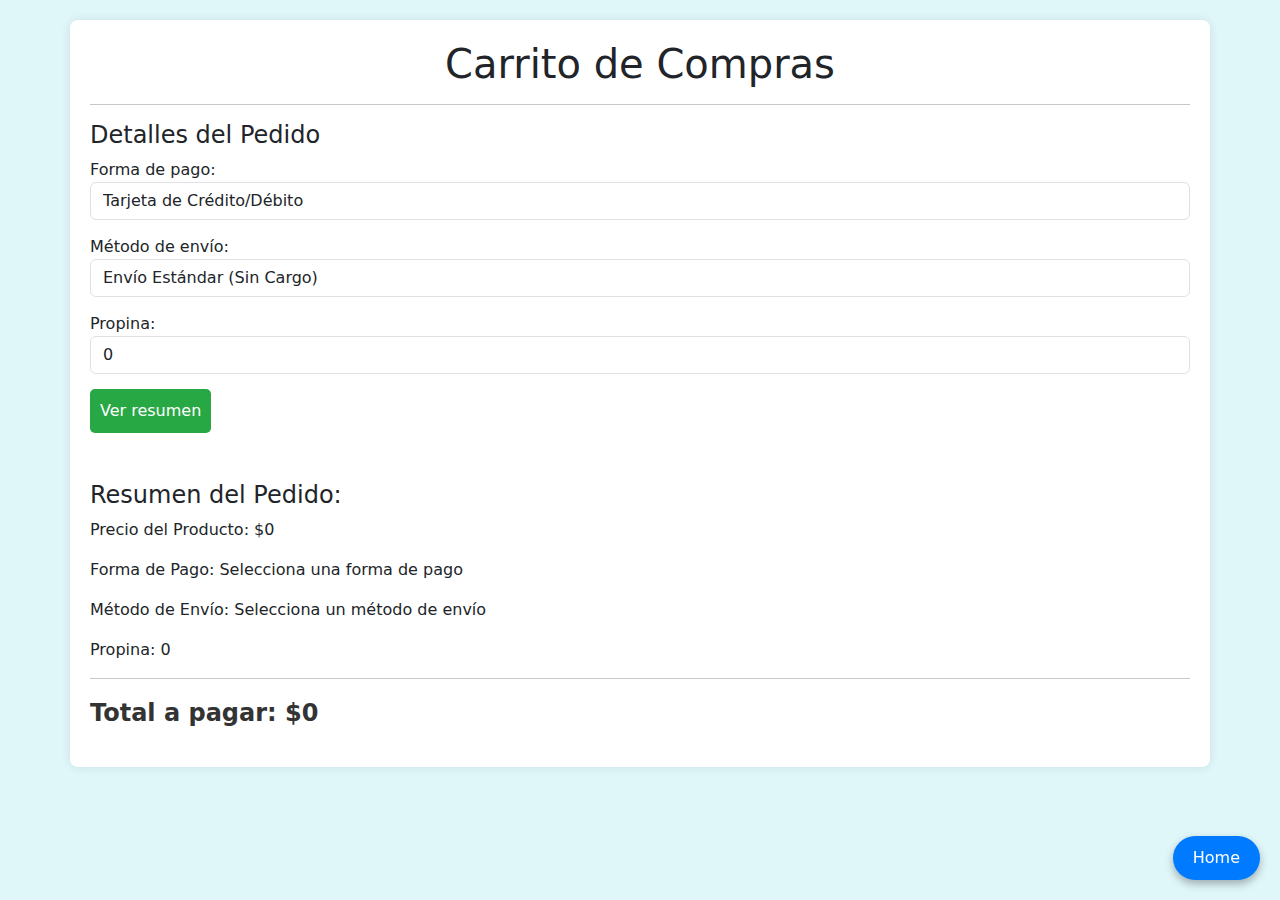
==== Carrito/Carrito.html @ 6c233353 "Comienzo" ====
<!DOCTYPE html>
<html lang="es">
<head>
    <meta charset="UTF-8">
    <meta name="viewport" content="width=device-width, initial-scale=1.0">
    <title>Carrito de Compras</title>
    <link href="https://cdn.jsdelivr.net/npm/bootstrap@5.3.3/dist/css/bootstrap.min.css" rel="stylesheet" integrity="sha384-QWTKZyjpPEjISv5WaRU9OFeRpok6YctnYmDr5pNlyT2bRjXh0JMhjY6hW+ALEwIH" crossorigin="anonymous">
    <style>
        body { background-color: #e0f7fa; }
        .container { background-color: white; padding: 20px; margin-top: 20px; border-radius: 8px; box-shadow: 0 0 10px rgba(0, 0, 0, 0.1); }
        .product-info { display: flex; justify-content: space-between; margin-bottom: 20px; }
        .product-info img { width: 150px; height: auto; }
        .product-price { font-size: 24px; color: #28a745; font-weight: bold; }
        .form-control { margin-bottom: 15px; }
        .total-price { font-size: 24px; font-weight: bold; color: #333; }
        .btn-summary { background-color: #28a745; color: white; font-size: 16px; padding: 10px; border-radius: 5px; border: none; }
        .btn-summary:hover { background-color: #640068; }
        .home-button {
            position: fixed;
            bottom: 20px;
            right: 20px;
            background-color: #007bff;
            color: #fff;
            border: none;
            padding: 10px 20px;
            border-radius: 25px;
            display: flex;
            align-items: center;
            justify-content: center;
            font-size: 16px;
            text-decoration: none;
            box-shadow: 0px 4px 8px rgba(0, 0, 0, 0.3);
        }
        .home-button:hover {
            background-color: #0056b3;
        }
    
    </style>
</head>
<body>
    <div class="container">
        <h1 class="text-center">Carrito de Compras</h1>

        <div id="cart-items"></div>

        <hr>

        <h4>Detalles del Pedido</h4>
        <div class="form-group">
            <label for="payment-method">Forma de pago:</label>
            <select id="payment-method" class="form-control">
                <option value="credit-card">Tarjeta de Crédito/Débito</option>
                <option value="Transferencia">Mercado Pago</option>
                <option value="cash">Efectivo</option>
            </select>
        </div>

        <div class="form-group">
            <label for="shipping-method">Método de envío:</label>
            <select id="shipping-method" class="form-control">
                <option value="standard">Envío Estándar (Sin Cargo)</option>
                <option value="express">Envío Exprés (Inmediato)</option>
            </select>
        </div>

        <div class="form-group">
            <label for="tip">Propina:</label>
            <input type="number" id="tip" class="form-control" value="0" min="0">
        </div>

        <div class="form-group">
            <button class="btn-summary" onclick="calculateTotal()">Ver resumen</button>
        </div>

        <div id="order-summary" class="mt-5">
            <h4>Resumen del Pedido:</h4>
            <p>Precio del Producto: <span id="product-price-summary">$0</span></p>
            <p>Forma de Pago: <span id="payment-summary">Selecciona una forma de pago</span></p>
            <p>Método de Envío: <span id="shipping-summary">Selecciona un método de envío</span></p>
            <p>Propina: <span id="tip-summary">0</span></p>
            <hr>
            <p class="total-price">Total a pagar: $<span id="total-summary">0</span></p>
        </div>
    </div>

    <a href="/index.html"><button class="home-button">Home</button></a>

    <script>
        var cart = JSON.parse(localStorage.getItem('cart')) || [];

        function renderCart() {
            let cartItemsHTML = '';
            let total = 0;
            cart.forEach((item, index) => {
                cartItemsHTML += `
                    <div class="product-info" id="item-${index}">
                        <div>
                            <h3>${item.productName}</h3>
                        </div>
                        <div>
                            <h4 class="product-price">$${item.price}</h4>
                            <button class="btn btn-danger" onclick="removeItem(${index})">Eliminar</button>
                        </div>
                    </div>
                `;
                total += item.price;
            });
            document.getElementById('cart-items').innerHTML = cartItemsHTML;
            document.getElementById('product-price-summary').innerText = '$' + total.toLocaleString();
        }

        function removeItem(index) {
            cart.splice(index, 1);
            localStorage.setItem('cart', JSON.stringify(cart));
            renderCart();
            calculateTotal();
        }

        function calculateTotal() {
            let productPrice = cart.reduce((sum, item) => sum + item.price, 0);
            let paymentMethod = document.getElementById('payment-method').value;
            let shippingMethod = document.getElementById('shipping-method').value;
            let tip = parseFloat(document.getElementById('tip').value) || 0;
            let shippingCost = shippingMethod === 'express' ? 2000 : 0;
            let total = productPrice + shippingCost + tip;

            document.getElementById('payment-summary').innerText = paymentMethod;
            document.getElementById('shipping-summary').innerText = shippingMethod;
            document.getElementById('tip-summary').innerText = tip;
            document.getElementById('total-summary').innerText = total.toLocaleString();
        }

        renderCart();
    </script>
</body>
</html>
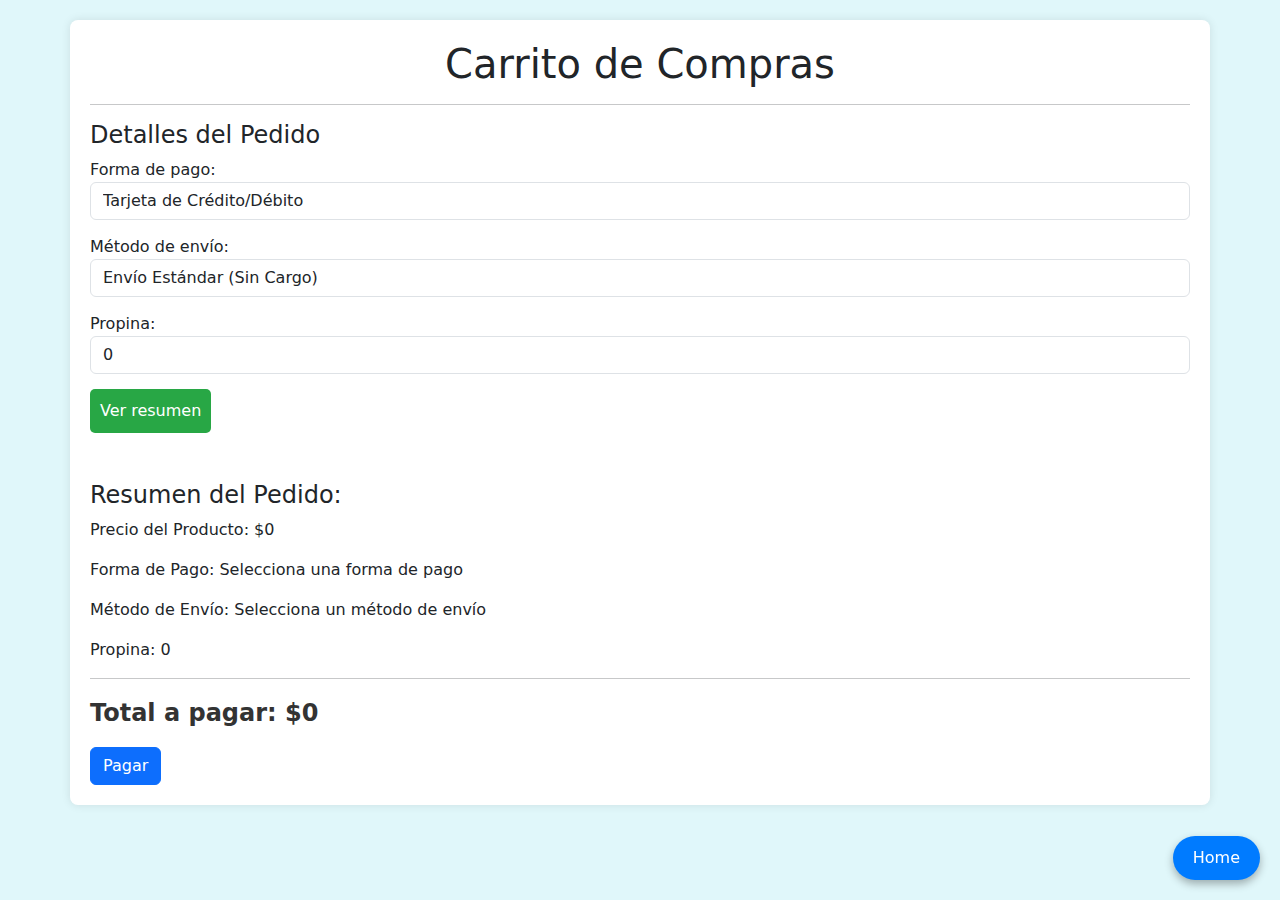
==== commit 36a18ab7: "1" ====
--- a/Carrito/Carrito.html
+++ b/Carrito/Carrito.html
@@ -34,7 +34,6 @@
         .home-button:hover {
             background-color: #0056b3;
         }
-    
     </style>
 </head>
 <body>
@@ -80,10 +79,37 @@
             <p>Propina: <span id="tip-summary">0</span></p>
             <hr>
             <p class="total-price">Total a pagar: $<span id="total-summary">0</span></p>
-        </div>
-    </div>
+            
+            
+            <button class="btn btn-primary" data-bs-toggle="modal" data-ds-target="#pagar"> Pagar </button> 
+
+            <div class="modal" id="pagar">
+            
+            <div class="modal-dialog">
+            <div class="modal-content">
+            
+            <div class="modal-header">
+            <h5 class="modal-title">Heladeria Cuevana</h5>
+            <button class="btn-close"></button>
+            </div>
+            
+            <div class="modal-body">
+            <p> Confirmar pedido</p>
+            </div>
+            
+            <div class="modal-footer">
+            <button class="btn btn-darget">Cancelar</button>
+            <button class="btn btn-primary">Confirmar</button>
+            </div>
+            
+            </div>
+            </div>
+            </div> 
 
     <a href="/index.html"><button class="home-button">Home</button></a>
+
+
+  
 
     <script>
         var cart = JSON.parse(localStorage.getItem('cart')) || [];
@@ -107,6 +133,7 @@
             });
             document.getElementById('cart-items').innerHTML = cartItemsHTML;
             document.getElementById('product-price-summary').innerText = '$' + total.toLocaleString();
+            document.getElementById('total-modal').innerText = '$' + total.toLocaleString();
         }
 
         function removeItem(index) {
@@ -128,6 +155,13 @@
             document.getElementById('shipping-summary').innerText = shippingMethod;
             document.getElementById('tip-summary').innerText = tip;
             document.getElementById('total-summary').innerText = total.toLocaleString();
+            document.getElementById('total-modal').innerText = '$' + total.toLocaleString();
+        }
+
+        function confirmPayment() {
+            alert("Pago confirmado. ¡Gracias por tu compra!");
+            localStorage.removeItem('cart');
+            location.reload();
         }
 
         renderCart();
